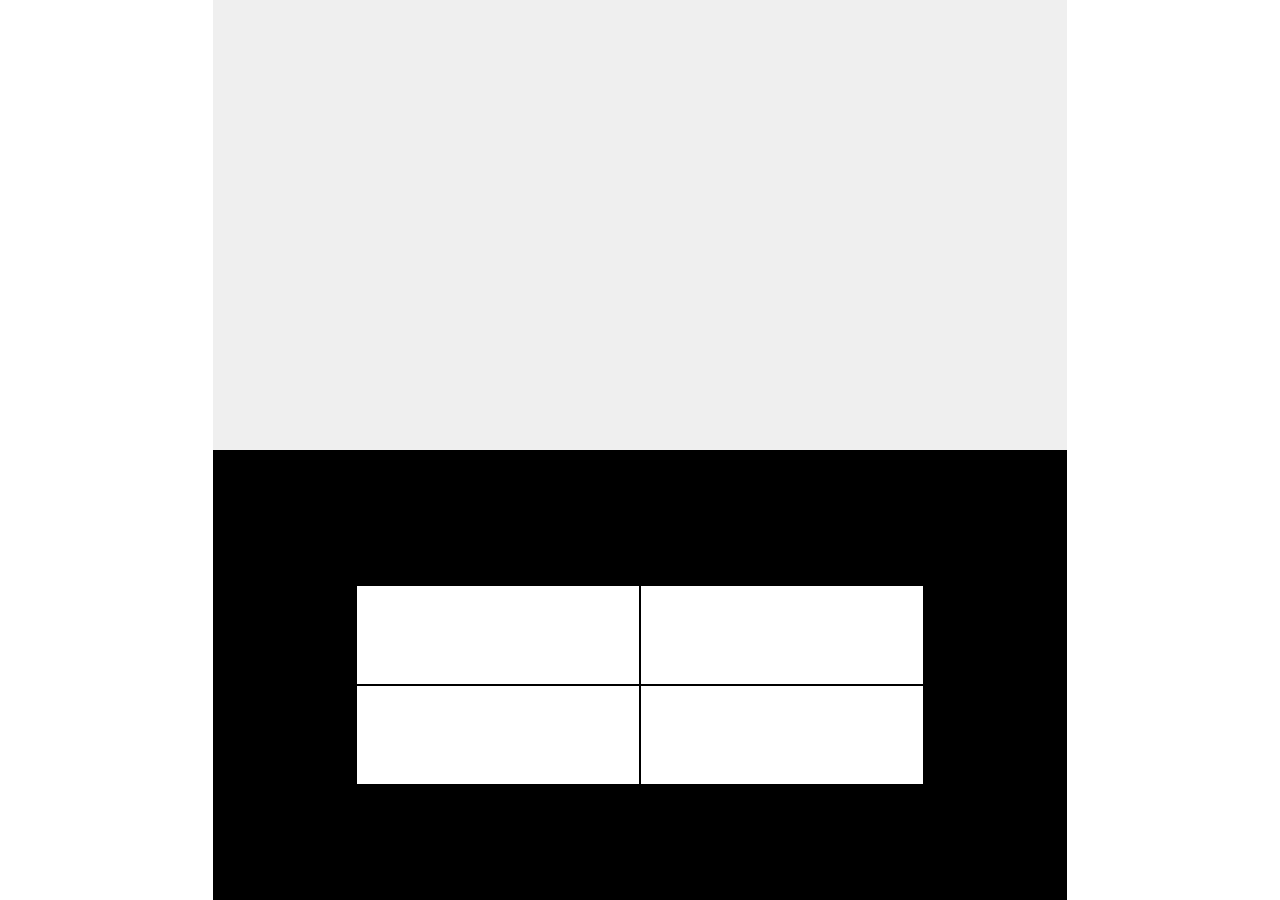
==== questions.html @ abb88f12 "Question structre template and Page detection" ====
<!DOCTYPE html>
<html lang="en">
<head>
    <meta charset="UTF-8">
    <meta name="viewport" content="width=device-width, initial-scale=1.0">
    <title>Questions</title>
    <link rel="stylesheet" href="https://stackpath.bootstrapcdn.com/bootstrap/4.2.1/css/bootstrap.min.css">
    <link rel="stylesheet" href="style.css">
</head>
<body>
<div class="container-fluid">
    <div class="row">
        <div class="question-block col-lg-8 col-md-8 col-sm-10 offset-md-2"></div>
        <div id="timer" class="col-lg-2 col-md-2 col-sm-2"></div>
    </div>
    <div class="row align-items-center">
        <div class=" answers-block col-lg-8 col-md-8 col-sm-12 offset-md-2">
            <div class="row answers-line">
                <div class="answers col-lg-4 col-md-4 col-sm-12 offset-md-2"></div>
                <div class="answers col-lg-4 col-md-4 col-sm-12"></div>
            </div>
            <div class="row">
                <div class="answers col-lg-4 col-md-4 col-sm-12 offset-md-2"></div>
                <div class="answers col-lg-4 col-md-4 col-sm-12"></div>
            </div>
        </div>
    </div>
</div>
    <script src="https://code.jquery.com/jquery-3.3.1.min.js"></script>
    <script src="script.js"></script>
</body>
</html>
---- style.css ----
body
{
    margin: 0;
    padding: 0;
}
.logo
{
    height: 400px;
}
.question-block
{
    height: 50vh;
    background: #EFEFEF
}
.answers-block
{
    height:50vh;
    background: black;
}
.answers
{
    height: 100px;
    border: 1px solid black;
    background: white;
}
.answers-line
{
    margin-top: 15vh;
}
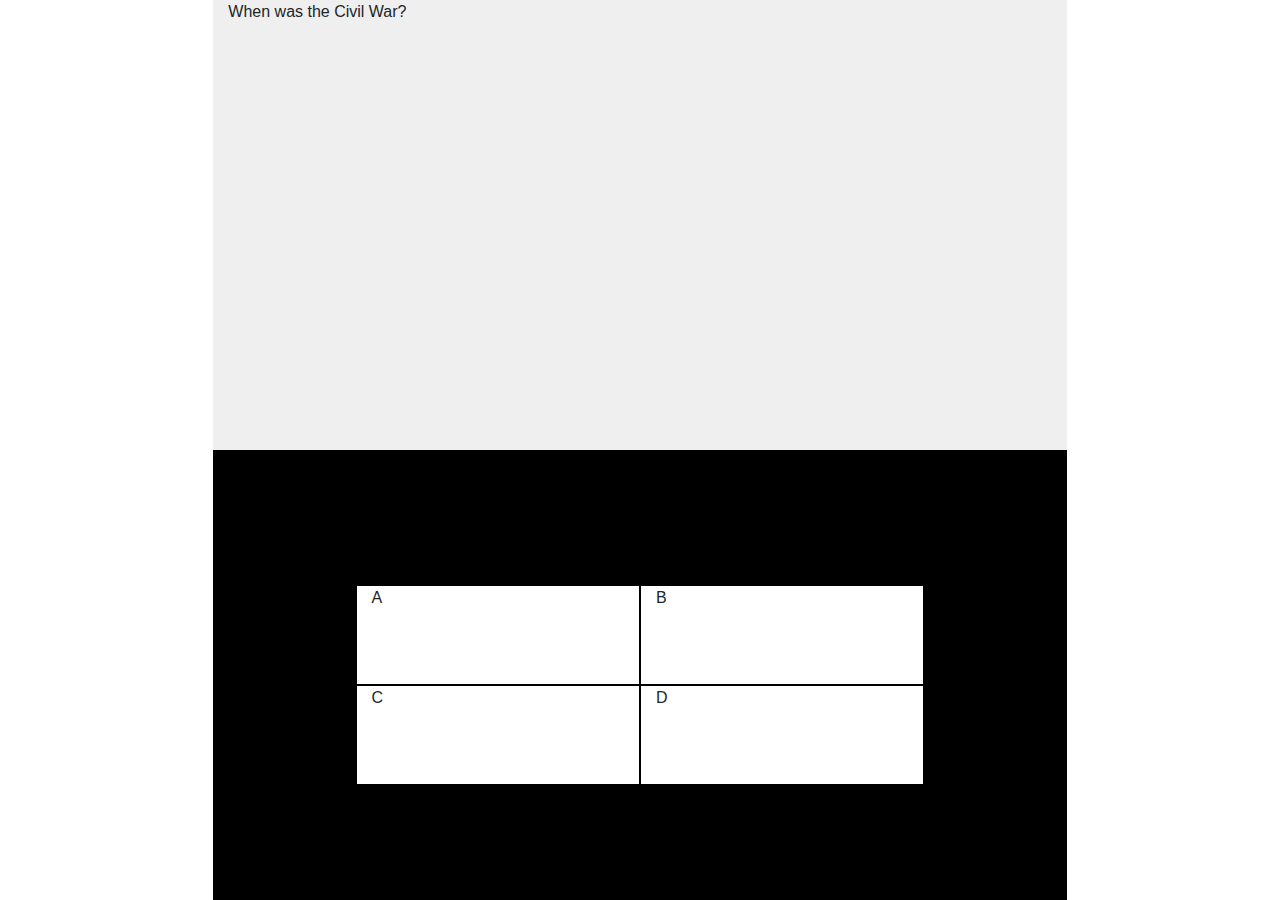
==== commit 75b0d1bb: "[BO] added timer reset on good answer and quizz content added" ====
--- a/questions.html
+++ b/questions.html
@@ -16,12 +16,12 @@
     <div class="row align-items-center">
         <div class=" answers-block col-lg-8 col-md-8 col-sm-12 offset-md-2">
             <div class="row answers-line">
-                <div class="answers col-lg-4 col-md-4 col-sm-12 offset-md-2"></div>
-                <div class="answers col-lg-4 col-md-4 col-sm-12"></div>
+                <div class="answers col-lg-4 col-md-4 col-sm-12 offset-md-2 a-answer"></div>
+                <div class="answers col-lg-4 col-md-4 col-sm-12 b-answer"></div>
             </div>
             <div class="row">
-                <div class="answers col-lg-4 col-md-4 col-sm-12 offset-md-2"></div>
-                <div class="answers col-lg-4 col-md-4 col-sm-12"></div>
+                <div class="answers col-lg-4 col-md-4 col-sm-12 offset-md-2 c-answer"></div>
+                <div class="answers col-lg-4 col-md-4 col-sm-12 d-answer"></div>
             </div>
         </div>
     </div>
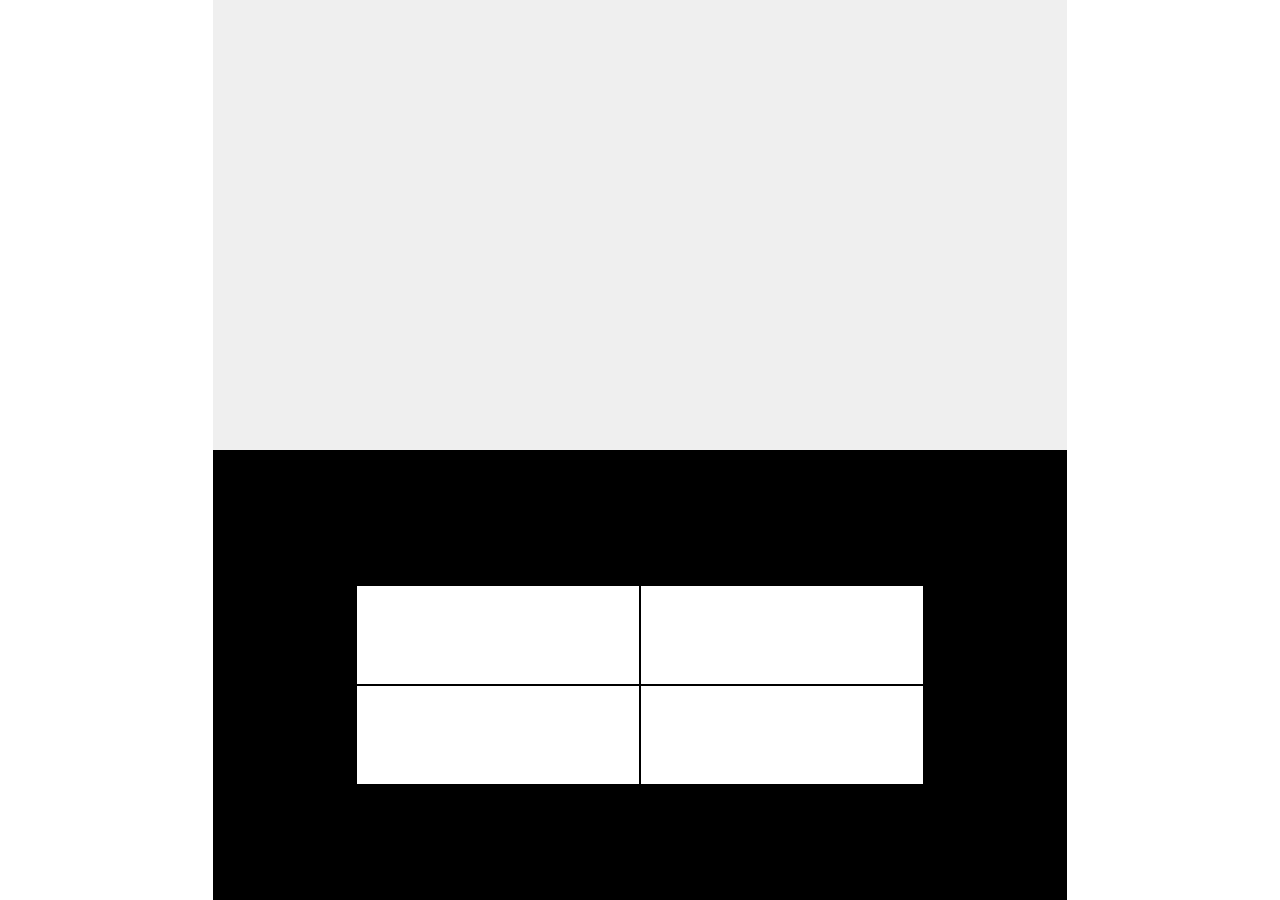
==== commit 80fef9e7: "add data json" ====
--- a/questions.html
+++ b/questions.html
@@ -29,4 +29,4 @@
     <script src="https://code.jquery.com/jquery-3.3.1.min.js"></script>
     <script src="script.js"></script>
 </body>
-</html>+</html>
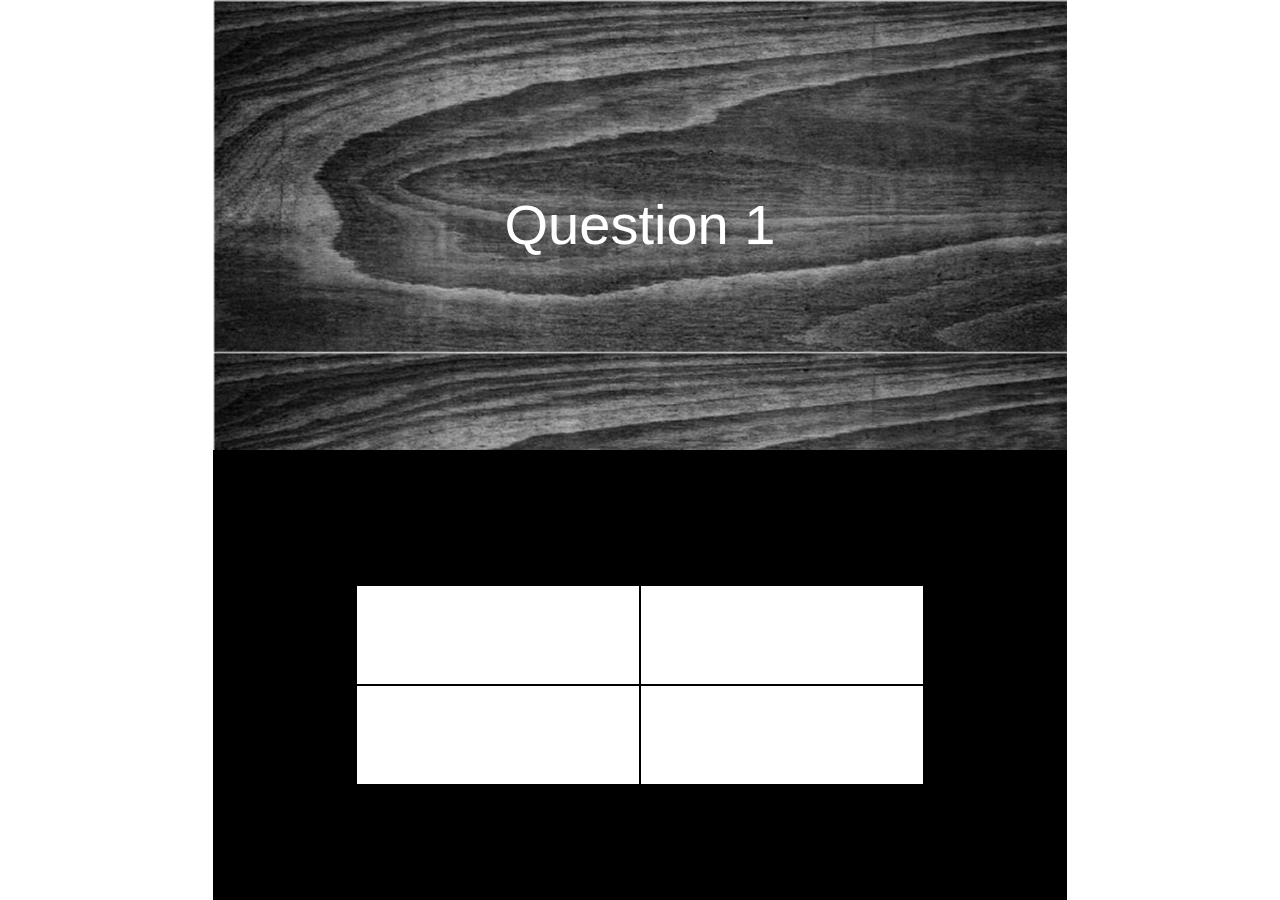
==== commit d6ae73bd: "Add img" ====
--- a/questions.html
+++ b/questions.html
@@ -10,7 +10,9 @@
 <body>
 <div class="container-fluid">
     <div class="row">
-        <div class="question-block col-lg-8 col-md-8 col-sm-10 offset-md-2"></div>
+        <div class="question-block col-lg-8 col-md-8 col-sm-10 offset-md-2">
+          <h1>Question 1</h1>
+        </div>
         <div id="timer" class="col-lg-2 col-md-2 col-sm-2"></div>
     </div>
     <div class="row align-items-center">
@@ -27,6 +29,6 @@
     </div>
 </div>
     <script src="https://code.jquery.com/jquery-3.3.1.min.js"></script>
-    <script src="script.js"></script>
+  <!--  <script src="script.js"></script> -->
 </body>
 </html>
--- a/style.css
+++ b/style.css
@@ -10,7 +10,17 @@
 .question-block
 {
     height: 50vh;
-    background: #EFEFEF
+    background-image: url("img/planche.png");
+    color: white;
+    text-align: center;
+    position: relative;
+}
+.question-block h1{
+  font-size: 3.5em !important;
+  position: absolute;
+  top: 50%;
+  left: 50%;
+  transform: translate(-50%, -50%);
 }
 .answers-block
 {
@@ -26,4 +36,4 @@
 .answers-line
 {
     margin-top: 15vh;
-}+}
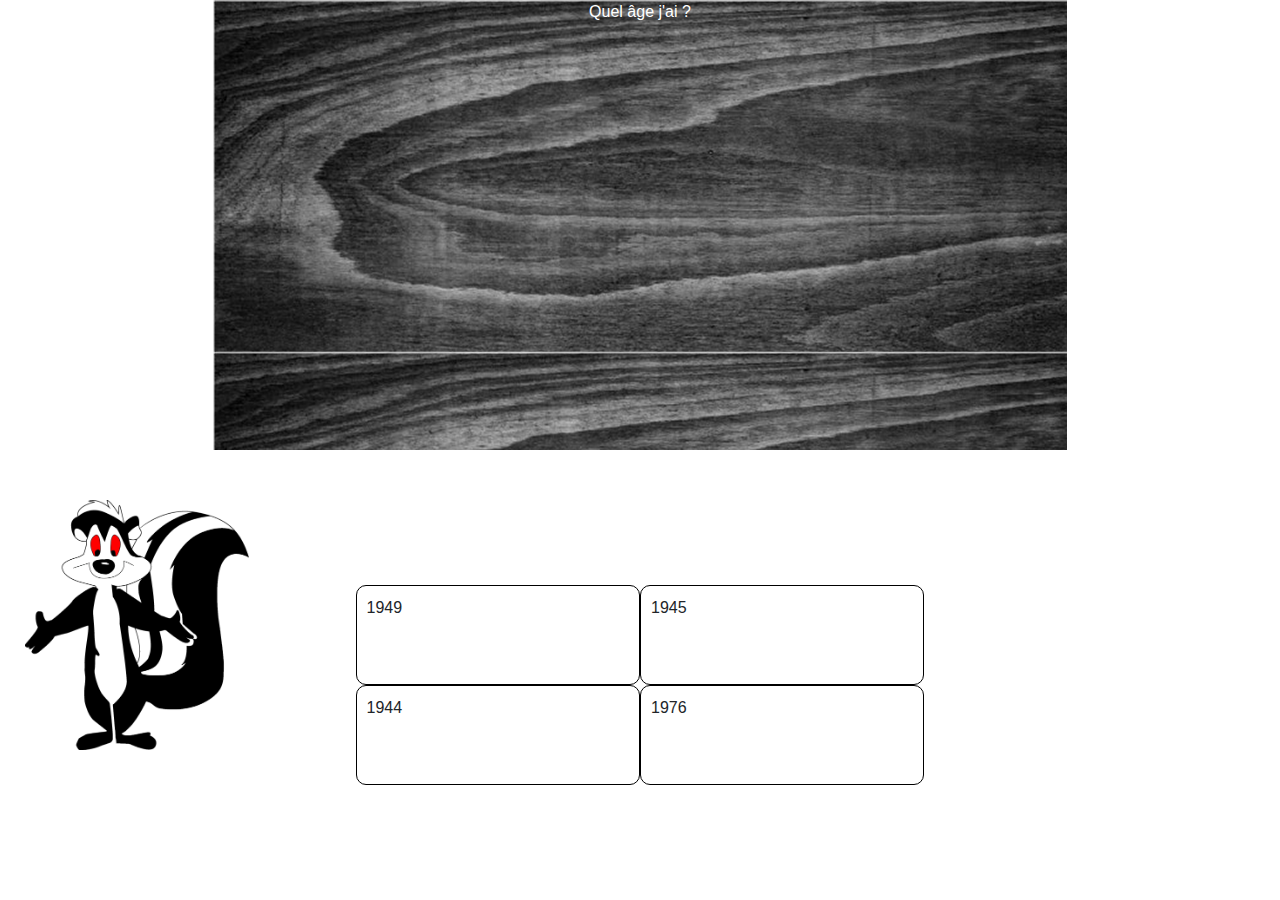
==== commit 1dee9386: "page question front + add images" ====
--- a/questions.html
+++ b/questions.html
@@ -11,7 +11,7 @@
 <div class="container-fluid">
     <div class="row">
         <div class="question-block col-lg-8 col-md-8 col-sm-10 offset-md-2">
-          <h1>Question 1</h1>
+          <h1>Question 1 </h1>
         </div>
         <div id="timer" class="col-lg-2 col-md-2 col-sm-2"></div>
     </div>
@@ -28,7 +28,8 @@
         </div>
     </div>
 </div>
+<img src="img/red-putois.png" alt="" class="pepe">
     <script src="https://code.jquery.com/jquery-3.3.1.min.js"></script>
-  <!--  <script src="script.js"></script> -->
+   <script src="script.js"></script> 
 </body>
 </html>
--- a/style.css
+++ b/style.css
@@ -25,15 +25,23 @@
 .answers-block
 {
     height:50vh;
-    background: black;
 }
 .answers
 {
     height: 100px;
     border: 1px solid black;
     background: white;
+    border-radius: 10px;
+    padding: 10px;
 }
 .answers-line
 {
     margin-top: 15vh;
 }
+
+.pepe{
+  position: absolute;
+    height: 250px;
+    top: 500px;
+    left: 25px;
+}
